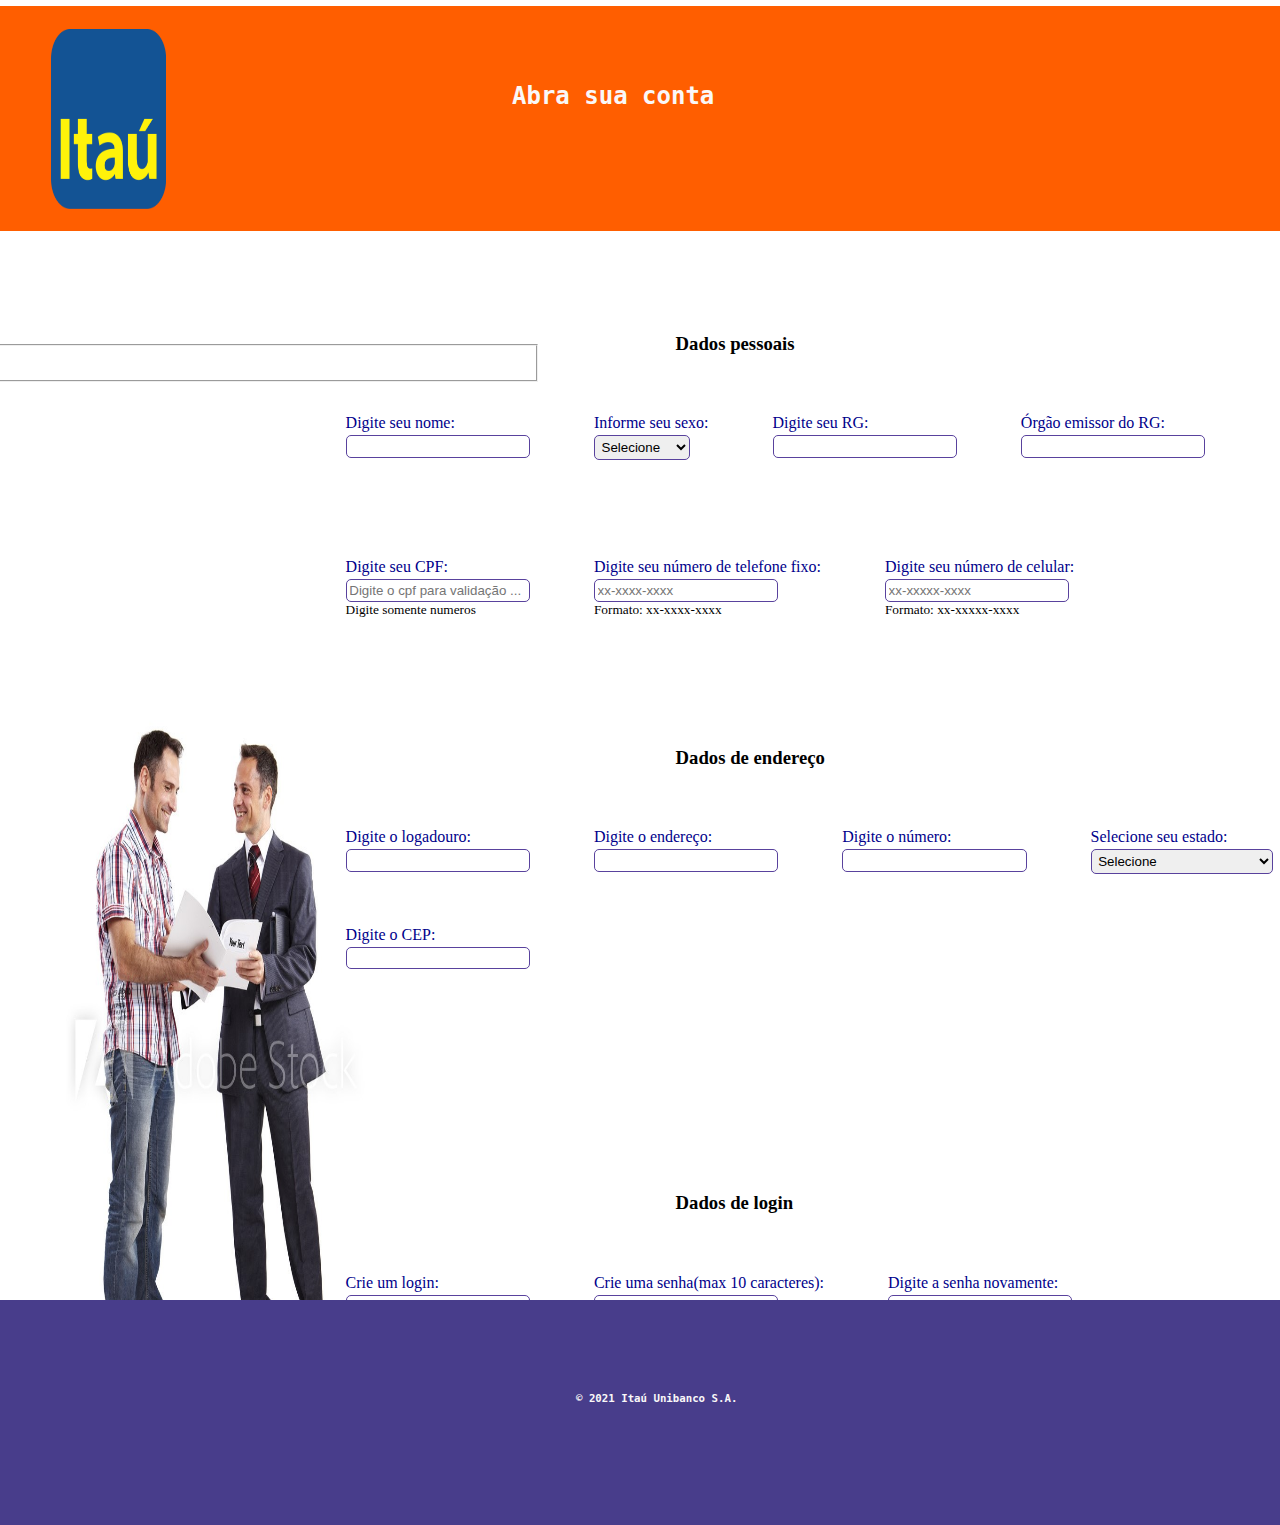
==== cadastroDeConta.html @ 7f5c0e57 "update:/Arquivo CSS/cadastroDeConta.css" ====
<html>

<head>

    <meta charset="UTF-8">
    <meta http-equiv="X-UA-Compatible" content="IE=edge">
    <meta name="viewport" content="width=device-width, initial-scale=1">
    <title>Cadastro de conta</title>

    <link rel="stylesheet" type="text/css" href="Arquivo CSS/cadastroDeConta.css">

    <!--fazendo link com arquivo css-->


</head>


<body>

    <div class="titulocabe" id="titulocabe">
        <h2 id="textotitulocabe">Abra sua conta</h2>
        <img id="logo" src="Imagens/Banco_Itau_logo.png">
    </div>

    <!-- <div class="grupo"> -->

    <div class="imgpag1">
        <img id="imgpag1" src="Imagens/bussines1.jpeg">
    </div>
    
        <!--AQUI-->
        <form id="form1"> 
           
                <fieldset class="grupo">
                    <!--criando campo-->
                    <div id="form2" class="formcx1">
                        <!--verificando-->
                        <div>
                            <h3 id="titulocxs">Dados pessoais</h3>
                        </div>
                        <div class="campo">
                            <label for="nome">Digite seu nome:</label>
                            <input type="text" name="nome" id="nome" required><br>
                            <!--required permite tornar o campo obrigatorio-->
                        </div>

                        <div class="campo">
                            <label for="sexo">Informe seu sexo:</label>
                            <select id="sexo" name="sexo" class="input2"><br><br>
                                <option selected disabled value="">Selecione</option>
                                <!-- selected disabled é para aparece 'selecione' originalmente>-->

                                <option value="Masculino">Masculino</option>
                                <option value="Feminino">Feminino</option>
                                <option value="nao binario">Não binário</option><br>
                            </select><br><br>
                        </div>

                        <div class="campo">
                            <label for="rg">Digite seu RG:</label>
                            <input type="text" name="rg" id="rg"><br>
                        </div>



                        <div class="campo">
                            <label for="orgrg">Órgão emissor do RG:</label>
                            <input type="text" name="orgrg" id="orgrg"><br>
                        </div>

                    </div></br>

                    <div id="form3" class="formcx2">
                        <div class="campo">
                            <label for="cpf"> Digite seu CPF:</label>
                            <input type="text" name="cpf" required placeholder="Digite o cpf para validação ..."
                                id="cpf_digitado">
                            <small class="form-text text-muted">Digite somente numeros</small>
                            <div class="container page-header">
                                <!--para validar o CPF-->

                                <div id="success" class="alert alert-success" style="display: none;" role="alert">
                                    <strong>Oba!</strong> Seu CPF é válido
                                </div>
                                <div id="error" class="alert alert-danger" style="display: none;" role="alert">
                                    <strong>Ops!</strong> Seu CPF não é válido
                                </div>
                            </div>
                        </div>

                        <div class="campo">
                            <label for="telefone">Digite seu número de telefone fixo:</label>
                            <input type="tel" id="phone" name="phone" placeholder="xx-xxxx-xxxx"
                                pattern="[0-9]{2}-[0-9]{4}-[0-9]{4}" required maxlength="12">
                            <!--determina o formato do número a ser inserido-->
                            <small>Formato: xx-xxxx-xxxx</small>
                        </div>

                        <div class="campo">
                            <label for="celular">Digite seu número de celular:</label>
                            <input type="tel" id="phone" name="phone" placeholder="xx-xxxxx-xxxx"
                                pattern="[0-9]{2}-[0-9]{5}-[0-9]{4}" required maxlength="13">
                            <small>Formato: xx-xxxxx-xxxx</small>
                        </div>

                    </div>

                    <div id="form4" class="formcx3">
                        <!--verificando-->
                        <h3 id="titulocxs">Dados de endereço</h3>
                        <div class="campo">
                            <label for="logadouro">Digite o logadouro:</label>
                            <input type="text" name="logadouro" id="logadouro" required><br>
                        </div>

                        <div class="campo">
                            <label for="endereco">Digite o endereço:</label>
                            <input type="text" name="endereco" id="endereco" required><br>
                        </div>

                        <div class="campo">
                            <label for="numero">Digite o número:</label>
                            <input type="text" name="numero" id="numero" required><br>
                        </div>

                        <div class="campo">
                            <label for="estado">Selecione seu estado:</label>
                            <select required="required" name="estado">
                                <!--para deixar as opções de estados-->

                                <option selected disabled value="">Selecione</option>
                                <option value="1">Acre (AC)</option>
                                <option value="2">Alagoas (AL)</option>
                                <option value="3">Amapá (AP)</option>
                                <option value="4">Amazonas (AM)</option>
                                <option value="5">Bahia (BA)</option>
                                <option value="6">Ceará (CE)</option>
                                <option value="7">Distrito Federal (DF)</option>
                                <option value="8">Espírito Santo (ES)</option>
                                <option value="9">Goiás (GO)</option>
                                <option value="10">Maranhão (MA)</option>
                                <option value="11">Mato Grosso (MT)</option>
                                <option value="12">Mato Grosso do Sul (MS)</option>
                                <option value="13">Minas Gerais (MG)</option>
                                <option value="14">Pará (PA) </option>
                                <option value="15">Paraíba (PB)</option>
                                <option value="16">Paraná (PR)</option>
                                <option value="17">Pernambuco (PE)</option>
                                <option value="18">Piauí (PI)</option>
                                <option value="19">Rio de Janeiro (RJ)</option>
                                <option value="20">Rio Grande do Norte (RN)</option>
                                <option value="21">Rio Grande do Sul (RS)</option>
                                <option value="22">Rondônia (RO)</option>
                                <option value="23">Roraima (RR)</option>
                                <option value="24">Santa Catarina (SC)</option>
                                <option value="25">São Paulo (SP)</option>
                                <option value="26">Sergipe (SE)</option>
                                <option value="27"> Tocantins (TO)</option>
                            </select><br><br>
                        </div>

                        <div class="campo">
                            <label for="cep">Digite o CEP:</label>
                            <input type="text" name="cep" id="cep" required><br>
                        </div>

                    </div>

                    <div id="form5" class="formcx4">
                        <!--verificando-->
                        <h3 id="titulocxs">Dados de login</h3>


                        <div class="campo">
                            <label for="login">Crie um login:</label>
                            <input type="text" name="login" id="login" required><br>
                        </div>

                        <div class="campo">
                            <label for="senha"> Crie uma senha(max 10 caracteres):</label>
                            <input type="password" name="senha" id="senha"><br>
                        </div>

                        <div class="campo">
                            <label for="login">Digite a senha novamente:</label>
                            <input type="password" name="senha2" id="senha2"><br>
                        </div>

                    </div>

                  <!--  <button id="botão" class="botão" type="submit" onclick="validacao()">Criar conta</button>-->

                </fieldset>

            
        </form>
    

    <div id="rodape">
        <h6 id="textorodape">© 2021 Itaú Unibanco S.A.</h6>
    </div>


    <script src="Arquivo Java Script/script.js"></script>  
    <!--busca o arquivo javasript-->

</body>

</html>
---- Arquivo CSS/cadastroDeConta.css ----
#imgpag1{ /*Determinando tamanho e altura da imagem*/
    width: 25%;
    height: 1600%;
    top: 120%;
    left: 4%;
    position: absolute;
}

.imgpag1{ /*Determinando posição da div da imagem*/
    position: absolute;
    top: 70%;
    justify-content:space-evenly;
    width: 100%;
    height: 5%;
    bottom: 50%;
    left: 0%;

}

#titulocxs{ /*id determina posição do titulo da cx1*/
    position: absolute;
    top: -100px;
    left: 330px;

}

/*.formcx1{ /*formatação cx1 dentro do form*
    position: absolute;;
    top: 370px;
    left: 330px;
}*/
#form1{
    position: absolute;
    top: 40%;
    justify-content:space-evenly;
    width: 100%;
    height: 5%;
    bottom: 50%;
    left: 42%;
}
#form2{
    width: 100%;
    height: 6%;
    top: 120%;
    left: -15%;
    position: absolute;

}

#form3{
    width: 100%;
    height: 6%;
    top: 440%;
    left: -15%;
    position: absolute;

}

#form4{
    width: 90%;
    height: 6%;
    top: 1040%;
    left: -15%;
    position: absolute;

}

#form5{
    width: 90%;
    height: 6%;
    top: 2030%;
    left: -15%;
    position: absolute;

}


/*.formcx2{ /*formatação cx2 dentro do form
    position: absolute;;
    top: 480px;
    left: 330px;
 
}

.formcx3{ /*formatação cx3 dentro do form
    position: absolute;;
    top: 680px;
    left: 330px;
 
}

.formcx4{ /*formatação cx4 dentro do form
    position: absolute;;
    top: 960px;
    left: 330px;
 
}*/

.botão { /*classe botão, o botão*/
    font-size: 1.2em;
    background: rgb(255, 94, 0);
    border: 0;
    margin-bottom: 30em; /*verificar*/
    margin-top: 30em;
    margin-left: 15em;
    color: #ffffff;
    padding: 0.2em 0.6em;
    box-shadow: 2px 2px 2px rgba(0, 0, 0, 0, 2);
    box-shadow: 1px 1px 1px rgba(0, 0, 0, 0, 5);
    position: absolute;
    top: 90%;
    left: 100%;
    margin-right: 10em;
    transform: translate(-50%, -50%);
}

/* #rodape e #textoradape são kodelos pra responsividedade*/

#rodape{  /*Formatação do rodapr*/
    position: absolute;
    background-color:darkslateblue;
    font-family:'monospace';
    color: rgb(250, 248, 248);
    justify-content:space-evenly;
    top: 1300px;
    width: 100%;
    height: 25%;
    bottom: 50%;
    left: 0%;
}


#textorodape{
    position: absolute;
    top: 30%;
    left: 45%;
}


#logo{   /*imagem do logo */
    position: absolute;
    width: 9%;
    height: 80%;
    top: 10%;
    left: 4%;
}


/*JA REVI-----------------------------------------------------------------------------------------------------*/
.titulocabe{  /*Abra sua conta*/
    position: absolute;
    background-color: rgb(255, 94, 0);
    font-family:'monospace';
    color: rgb(250, 248, 248);
    justify-content:space-evenly;
    top: 6px;
    width: 100%;
    height: 25%;
    bottom: 50%;
    left: 0%;
}   

#textotitulocabe{
    position: absolute;
    top: 25%;
    left: 40%;
}

#titulocx2{
   
    position: absolute;
    top: 3%;
    left: 40%;

}

#titulocx3{
   
    position: absolute;
    top: 3%;
    left: 28%;

}

#tabela{
    font-family:'monospace';
    padding-top: 3em;
    padding-left: 10em;
}


#imgpag2{
    position: absolute;
    top: 150%;
    left: -25%;
    width: 20em;
    height: 29em;
}


/* NAO TO USANDO#form2{
    position: absolute;
    width: 106%;
    left: -16.9%;
    top: 100%;
   /* padding-right: 25em;
    padding-left: 34em;
    padding-top: -60em;
    padding-bottom: -300em;*/
  /*COOOOOOLOOOOOCAR BORDER 0 AQUI*
  border: 0px;
}

#form3{
    position: absolute;
    width: 110%;
    left: -5.9%;
    top: 200%;
    right: 101%;
   /* padding-right: 25em;
    padding-left: 34em;
    padding-top: -60em;
    padding-bottom: -300em;*/
  /*COOOOOOLOOOOOCAR BORDER 0 AQUI*
  border: 0px;
}*/

#formj2{
    position: absolute;
    width: 74%;
    left:-60px ;
    top:95%;
    right: -80px;
   /* padding-right: 25em;
    padding-left: 34em;
    padding-top: -60em;
    padding-bottom: -300em;*/
  /*COOOOOOLOOOOOCAR BORDER 0 AQUI*/
  border: 0px;


}

#botão{
    position: absolute;
    top: 100%;
    left: 30%;
    
}

/*formatação da tabela*/




.input1{

    padding-left: 90px;
}

.input2{

    padding-left: 130px;
    padding-right: 10px;
}


.grupo{
    justify-content: center;
    margin-left: -100%;
    margin-top: -1em;
    margin-bottom: 2em;
    margin-right: 100%;
    
}

input, select, textarea, button{/*borda nas caixas de texto*/
    border-radius: 5px;
}

.campo{
    margin-bottom: 1em;
}

.campo label{ /*classes com label*/
    margin-bottom: 0.2em;
    color:darkblue;
    display: block;
}


fieldset.grupo .campo{ /*no fiieldset classes grupo e campo */

    float:left;
    margin-right: 4em;
    
  
}

fieldset{
   
}


.campo input[type="text"], .campo input[type="email"], .campo input[type="password"], .campo input[type="tel"], .campo select, .campo textarea {
    padding: 0.2em;
    border: 1px solid #59429d;      /*na classe campo, input com esses atributos, select e textarea*/
    box-shadow: 2px 2px 2px rgba(0, 0, 0, 0, 2);
    display: block;
}

.campo select option{ /*na clsse campo as tags select e option*/
    padding-right:1em;
}

.campo input:focus, .campo select:focus, .campo textarea:focus{
    background: #E0E0F8; /*fundo na pseudo classe focus muda de cor quando deixa em evidencia*/
}


.botão:hover {  /*mudança no botão quando passar o mouse por cima*/
    background: orange;
    box-shadow: inset 2px 2px 2px rgba(0, 0, 0, 0, 2);
    text-shadow: none;
}

#check{
   display: inline-block;
}

.botão, select{
    cursor: pointer;
    }
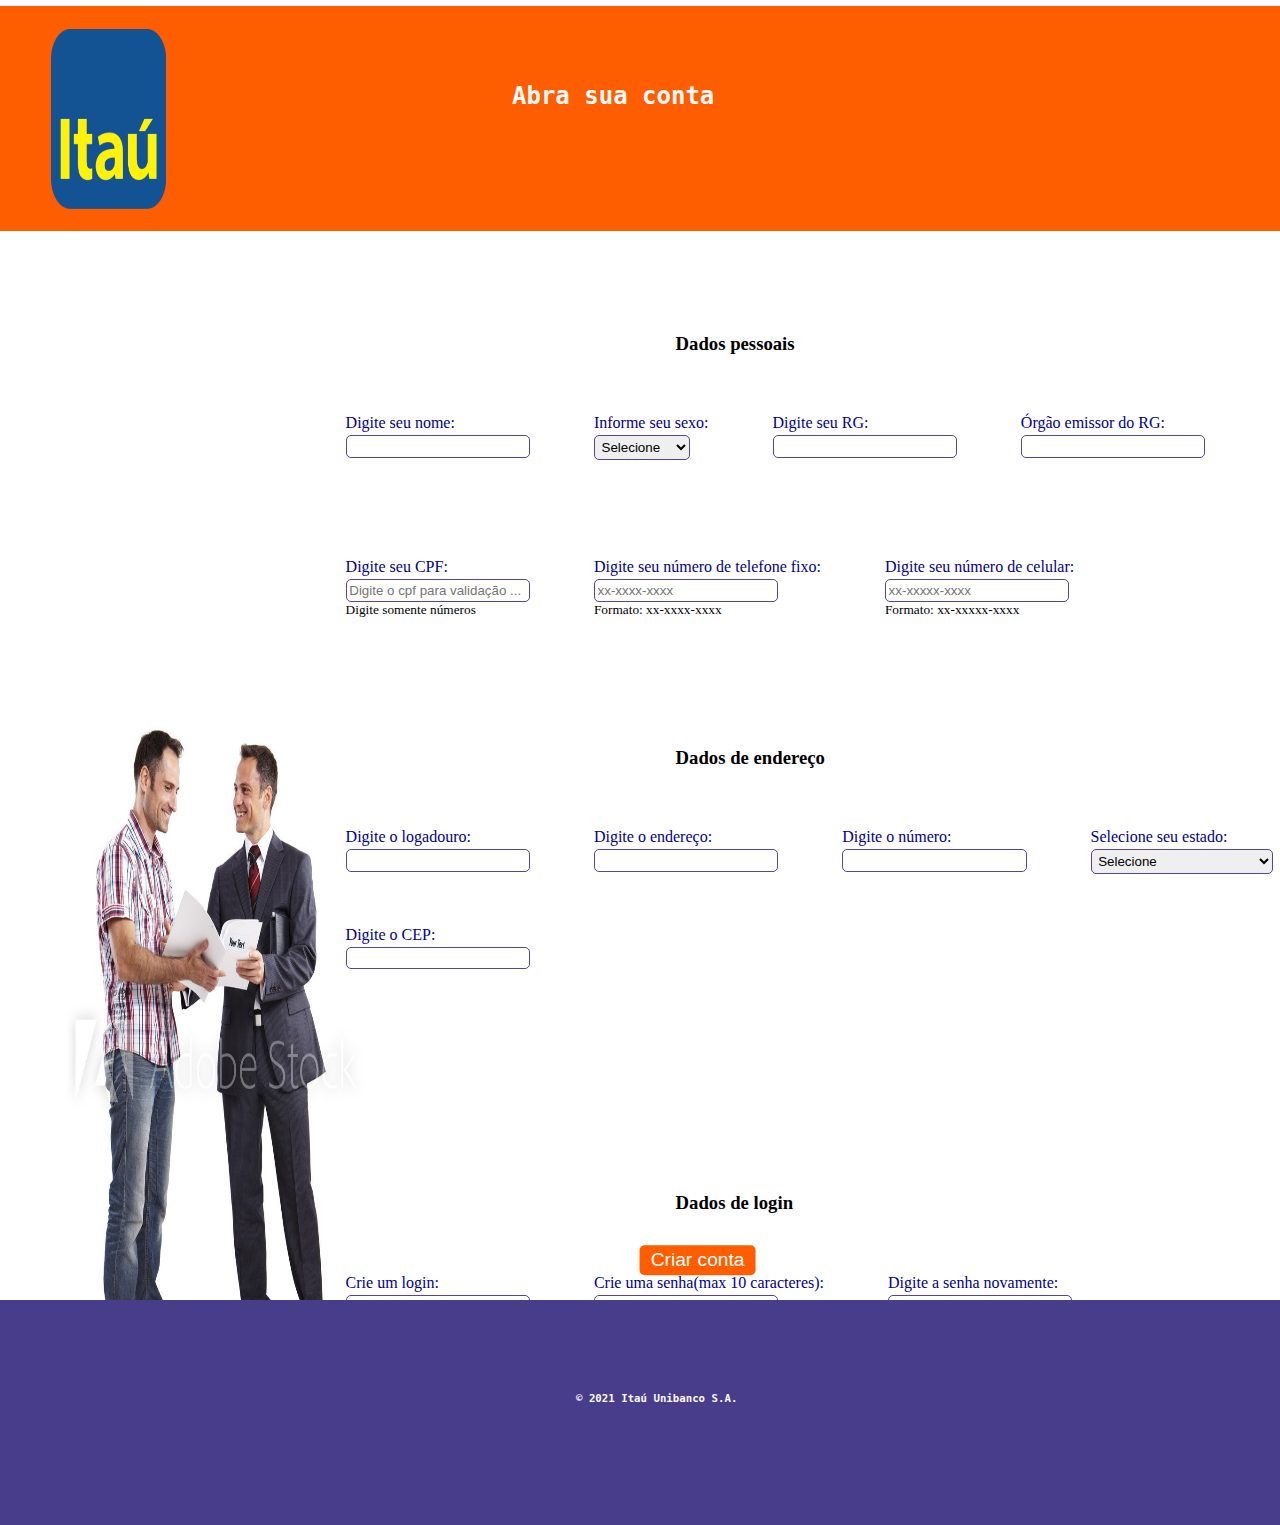
==== commit 9bfdf4dc: "Atualização de todos os arquivos, menos read" ====
--- a/cadastroDeConta.html
+++ b/cadastroDeConta.html
@@ -6,9 +6,9 @@
     <meta http-equiv="X-UA-Compatible" content="IE=edge">
     <meta name="viewport" content="width=device-width, initial-scale=1">
     <title>Cadastro de conta</title>
+    <!--título da página no navegador-->
 
     <link rel="stylesheet" type="text/css" href="Arquivo CSS/cadastroDeConta.css">
-
     <!--fazendo link com arquivo css-->
 
 
@@ -17,7 +17,7 @@
 
 <body>
 
-    <div class="titulocabe" id="titulocabe">
+    <div class="titulocabe">
         <h2 id="textotitulocabe">Abra sua conta</h2>
         <img id="logo" src="Imagens/Banco_Itau_logo.png">
     </div>
@@ -27,181 +27,181 @@
     <div class="imgpag1">
         <img id="imgpag1" src="Imagens/bussines1.jpeg">
     </div>
-    
-        <!--AQUI-->
-        <form id="form1"> 
-           
-                <fieldset class="grupo">
-                    <!--criando campo-->
-                    <div id="form2" class="formcx1">
-                        <!--verificando-->
-                        <div>
-                            <h3 id="titulocxs">Dados pessoais</h3>
+
+    <!--AQUI-->
+    <form id="form1">
+
+        <fieldset class="grupo">
+            <!--criando campo-->
+            <div id="form2">
+                <!--verificando-->
+                <div>
+                    <h3 id="titulocxs">Dados pessoais</h3>
+                </div>
+                <div class="campo">
+                    <label for="nome">Digite seu nome:</label>
+                    <input type="text" name="nome" id="nome" required><br>
+                    <!--required permite tornar o campo obrigatorio-->
+                </div>
+
+                <div class="campo">
+                    <label for="sexo">Informe seu sexo:</label>
+                    <select id="sexo" name="sexo" class="input2"><br><br>
+                        <option selected disabled value="">Selecione</option>
+                        <!-- selected disabled é para aparece 'selecione' originalmente>-->
+
+                        <option value="Masculino">Masculino</option>
+                        <option value="Feminino">Feminino</option>
+                        <option value="nao binario">Não binário</option><br>
+                    </select><br><br>
+                </div>
+
+                <div class="campo">
+                    <label for="rg">Digite seu RG:</label>
+                    <input type="text" name="rg" id="rg"><br>
+                </div>
+
+
+
+                <div class="campo">
+                    <label for="orgrg">Órgão emissor do RG:</label>
+                    <input type="text" name="orgrg" id="orgrg"><br>
+                </div>
+
+            </div></br>
+
+            <div id="form3">
+                <div class="campo">
+                    <label for="cpf"> Digite seu CPF:</label>
+                    <input type="text" name="cpf" required placeholder="Digite o cpf para validação ..."
+                        id="cpf_digitado">
+                    <small class="form-text text-muted">Digite somente números</small>
+                    <div class="container page-header">
+                        <!--para validar o CPF-->
+
+                        <div id="success" class="alert alert-success" style="display: none;" role="alert">
+                            <strong>Oba!</strong> Seu CPF é válido
                         </div>
-                        <div class="campo">
-                            <label for="nome">Digite seu nome:</label>
-                            <input type="text" name="nome" id="nome" required><br>
-                            <!--required permite tornar o campo obrigatorio-->
+                        <div id="error" class="alert alert-danger" style="display: none;" role="alert">
+                            <strong>Ops!</strong> Seu CPF não é válido
                         </div>
-
-                        <div class="campo">
-                            <label for="sexo">Informe seu sexo:</label>
-                            <select id="sexo" name="sexo" class="input2"><br><br>
-                                <option selected disabled value="">Selecione</option>
-                                <!-- selected disabled é para aparece 'selecione' originalmente>-->
-
-                                <option value="Masculino">Masculino</option>
-                                <option value="Feminino">Feminino</option>
-                                <option value="nao binario">Não binário</option><br>
-                            </select><br><br>
-                        </div>
-
-                        <div class="campo">
-                            <label for="rg">Digite seu RG:</label>
-                            <input type="text" name="rg" id="rg"><br>
-                        </div>
-
-
-
-                        <div class="campo">
-                            <label for="orgrg">Órgão emissor do RG:</label>
-                            <input type="text" name="orgrg" id="orgrg"><br>
-                        </div>
-
-                    </div></br>
-
-                    <div id="form3" class="formcx2">
-                        <div class="campo">
-                            <label for="cpf"> Digite seu CPF:</label>
-                            <input type="text" name="cpf" required placeholder="Digite o cpf para validação ..."
-                                id="cpf_digitado">
-                            <small class="form-text text-muted">Digite somente numeros</small>
-                            <div class="container page-header">
-                                <!--para validar o CPF-->
-
-                                <div id="success" class="alert alert-success" style="display: none;" role="alert">
-                                    <strong>Oba!</strong> Seu CPF é válido
-                                </div>
-                                <div id="error" class="alert alert-danger" style="display: none;" role="alert">
-                                    <strong>Ops!</strong> Seu CPF não é válido
-                                </div>
-                            </div>
-                        </div>
-
-                        <div class="campo">
-                            <label for="telefone">Digite seu número de telefone fixo:</label>
-                            <input type="tel" id="phone" name="phone" placeholder="xx-xxxx-xxxx"
-                                pattern="[0-9]{2}-[0-9]{4}-[0-9]{4}" required maxlength="12">
-                            <!--determina o formato do número a ser inserido-->
-                            <small>Formato: xx-xxxx-xxxx</small>
-                        </div>
-
-                        <div class="campo">
-                            <label for="celular">Digite seu número de celular:</label>
-                            <input type="tel" id="phone" name="phone" placeholder="xx-xxxxx-xxxx"
-                                pattern="[0-9]{2}-[0-9]{5}-[0-9]{4}" required maxlength="13">
-                            <small>Formato: xx-xxxxx-xxxx</small>
-                        </div>
-
                     </div>
-
-                    <div id="form4" class="formcx3">
-                        <!--verificando-->
-                        <h3 id="titulocxs">Dados de endereço</h3>
-                        <div class="campo">
-                            <label for="logadouro">Digite o logadouro:</label>
-                            <input type="text" name="logadouro" id="logadouro" required><br>
-                        </div>
-
-                        <div class="campo">
-                            <label for="endereco">Digite o endereço:</label>
-                            <input type="text" name="endereco" id="endereco" required><br>
-                        </div>
-
-                        <div class="campo">
-                            <label for="numero">Digite o número:</label>
-                            <input type="text" name="numero" id="numero" required><br>
-                        </div>
-
-                        <div class="campo">
-                            <label for="estado">Selecione seu estado:</label>
-                            <select required="required" name="estado">
-                                <!--para deixar as opções de estados-->
-
-                                <option selected disabled value="">Selecione</option>
-                                <option value="1">Acre (AC)</option>
-                                <option value="2">Alagoas (AL)</option>
-                                <option value="3">Amapá (AP)</option>
-                                <option value="4">Amazonas (AM)</option>
-                                <option value="5">Bahia (BA)</option>
-                                <option value="6">Ceará (CE)</option>
-                                <option value="7">Distrito Federal (DF)</option>
-                                <option value="8">Espírito Santo (ES)</option>
-                                <option value="9">Goiás (GO)</option>
-                                <option value="10">Maranhão (MA)</option>
-                                <option value="11">Mato Grosso (MT)</option>
-                                <option value="12">Mato Grosso do Sul (MS)</option>
-                                <option value="13">Minas Gerais (MG)</option>
-                                <option value="14">Pará (PA) </option>
-                                <option value="15">Paraíba (PB)</option>
-                                <option value="16">Paraná (PR)</option>
-                                <option value="17">Pernambuco (PE)</option>
-                                <option value="18">Piauí (PI)</option>
-                                <option value="19">Rio de Janeiro (RJ)</option>
-                                <option value="20">Rio Grande do Norte (RN)</option>
-                                <option value="21">Rio Grande do Sul (RS)</option>
-                                <option value="22">Rondônia (RO)</option>
-                                <option value="23">Roraima (RR)</option>
-                                <option value="24">Santa Catarina (SC)</option>
-                                <option value="25">São Paulo (SP)</option>
-                                <option value="26">Sergipe (SE)</option>
-                                <option value="27"> Tocantins (TO)</option>
-                            </select><br><br>
-                        </div>
-
-                        <div class="campo">
-                            <label for="cep">Digite o CEP:</label>
-                            <input type="text" name="cep" id="cep" required><br>
-                        </div>
-
-                    </div>
-
-                    <div id="form5" class="formcx4">
-                        <!--verificando-->
-                        <h3 id="titulocxs">Dados de login</h3>
-
-
-                        <div class="campo">
-                            <label for="login">Crie um login:</label>
-                            <input type="text" name="login" id="login" required><br>
-                        </div>
-
-                        <div class="campo">
-                            <label for="senha"> Crie uma senha(max 10 caracteres):</label>
-                            <input type="password" name="senha" id="senha"><br>
-                        </div>
-
-                        <div class="campo">
-                            <label for="login">Digite a senha novamente:</label>
-                            <input type="password" name="senha2" id="senha2"><br>
-                        </div>
-
-                    </div>
-
-                  <!--  <button id="botão" class="botão" type="submit" onclick="validacao()">Criar conta</button>-->
-
-                </fieldset>
-
-            
-        </form>
-    
+                </div>
+
+                <div class="campo">
+                    <label for="telefone">Digite seu número de telefone fixo:</label>
+                    <input type="tel" id="phone" name="phone" placeholder="xx-xxxx-xxxx"
+                        pattern="[0-9]{2}-[0-9]{4}-[0-9]{4}" maxlength="12">
+                    <!--determina o formato do número a ser inserido-->
+                    <small>Formato: xx-xxxx-xxxx</small>
+                </div>
+
+                <div class="campo">
+                    <label for="celular">Digite seu número de celular:</label>
+                    <input type="tel" id="phone" name="phone" placeholder="xx-xxxxx-xxxx"
+                        pattern="[0-9]{2}-[0-9]{5}-[0-9]{4}" required maxlength="13">
+                    <small>Formato: xx-xxxxx-xxxx</small>
+                </div>
+
+            </div>
+
+            <div id="form4">
+
+                <h3 id="titulocxs">Dados de endereço</h3>
+                <div class="campo">
+                    <label for="logadouro">Digite o logadouro:</label>
+                    <input type="text" name="logadouro" id="logadouro"><br>
+                </div>
+
+                <div class="campo">
+                    <label for="endereco">Digite o endereço:</label>
+                    <input type="text" required name="endereco" id="endereco"><br>
+                </div>
+
+                <div class="campo">
+                    <label for="numero">Digite o número:</label>
+                    <input type="text" required name="numero" id="numero"><br>
+                </div>
+
+                <div class="campo">
+                    <label for="estado">Selecione seu estado:</label>
+                    <select name="estado">
+                        <!--para deixar as opções de estados-->
+                        <option selected disabled value="">Selecione</option>
+                        <option value="1">Acre (AC)</option>
+                        <option value="2">Alagoas (AL)</option>
+                        <option value="3">Amapá (AP)</option>
+                        <option value="4">Amazonas (AM)</option>
+                        <option value="5">Bahia (BA)</option>
+                        <option value="6">Ceará (CE)</option>
+                        <option value="7">Distrito Federal (DF)</option>
+                        <option value="8">Espírito Santo (ES)</option>
+                        <option value="9">Goiás (GO)</option>
+                        <option value="10">Maranhão (MA)</option>
+                        <option value="11">Mato Grosso (MT)</option>
+                        <option value="12">Mato Grosso do Sul (MS)</option>
+                        <option value="13">Minas Gerais (MG)</option>
+                        <option value="14">Pará (PA) </option>
+                        <option value="15">Paraíba (PB)</option>
+                        <option value="16">Paraná (PR)</option>
+                        <option value="17">Pernambuco (PE)</option>
+                        <option value="18">Piauí (PI)</option>
+                        <option value="19">Rio de Janeiro (RJ)</option>
+                        <option value="20">Rio Grande do Norte (RN)</option>
+                        <option value="21">Rio Grande do Sul (RS)</option>
+                        <option value="22">Rondônia (RO)</option>
+                        <option value="23">Roraima (RR)</option>
+                        <option value="24">Santa Catarina (SC)</option>
+                        <option value="25">São Paulo (SP)</option>
+                        <option value="26">Sergipe (SE)</option>
+                        <option value="27"> Tocantins (TO)</option>
+                    </select><br><br>
+                </div>
+
+                <div class="campo">
+                    <label for="cep">Digite o CEP:</label>
+                    <input type="text" name="cep" id="cep"><br>
+                </div>
+
+            </div>
+
+            <div id="form5">
+
+                <h3 id="titulocxs">Dados de login</h3>
+                <div class="campo">
+                    <label for="login">Crie um login:</label>
+                    <input type="text" name="login" id="login"><br>
+                </div>
+
+                <div class="campo">
+                    <label for="senha"> Crie uma senha(max 10 caracteres):</label>
+                    <input type="password" name="senha" id="senha"><br>
+                </div>
+
+                <div class="campo">
+                    <label for="login">Digite a senha novamente:</label>
+                    <input type="password" name="senha2" id="senha2"><br>
+                </div>
+
+            </div>
+
+
+
+        </fieldset>
+
+        <div>
+            <button id="botão" class="botão" type="submit" onclick="validacao()">Criar conta</button>
+        </div>
+
+    </form>
+
 
     <div id="rodape">
         <h6 id="textorodape">© 2021 Itaú Unibanco S.A.</h6>
     </div>
 
 
-    <script src="Arquivo Java Script/script.js"></script>  
+    <script src="Arquivo Java Script/script.js"></script>
     <!--busca o arquivo javasript-->
 
 </body>
--- a/Arquivo CSS/cadastroDeConta.css
+++ b/Arquivo CSS/cadastroDeConta.css
@@ -1,3 +1,30 @@
+.titulocabe{  /*Abra sua conta*/
+    position: absolute;
+    background-color: rgb(255, 94, 0);
+    font-family:'monospace';
+    color: rgb(250, 248, 248);
+    justify-content:space-evenly;
+    top: 6px;
+    width: 100%;
+    height: 25%;
+    bottom: 50%;
+    left: 0%;
+}   
+
+#textotitulocabe{
+    position: absolute;
+    top: 25%;
+    left: 40%;
+}
+
+#logo{   /*imagem do logo */
+    position: absolute;
+    width: 9%;
+    height: 80%;
+    top: 10%;
+    left: 4%;
+}
+
 #imgpag1{ /*Determinando tamanho e altura da imagem*/
     width: 25%;
     height: 1600%;
@@ -17,18 +44,6 @@
 
 }
 
-#titulocxs{ /*id determina posição do titulo da cx1*/
-    position: absolute;
-    top: -100px;
-    left: 330px;
-
-}
-
-/*.formcx1{ /*formatação cx1 dentro do form*
-    position: absolute;;
-    top: 370px;
-    left: 330px;
-}*/
 #form1{
     position: absolute;
     top: 40%;
@@ -38,12 +53,33 @@
     bottom: 50%;
     left: 42%;
 }
+
+fieldset.grupo .campo{ /*no fiieldset classes grupo e campo */
+    float:left;
+    margin-right: 4em;
+}
+
+.grupo{
+    justify-content: center;
+    margin-left: -100%;
+    margin-top: -1em;
+    margin-bottom: 2em;
+    margin-right: 100%;
+    border: 0px;
+}
+
 #form2{
     width: 100%;
     height: 6%;
     top: 120%;
     left: -15%;
     position: absolute;
+}
+
+#titulocxs{ /*id determina posição do titulo das cxs*/
+    position: absolute;
+    top: -100px;
+    left: 330px;
 
 }
 
@@ -53,7 +89,6 @@
     top: 440%;
     left: -15%;
     position: absolute;
-
 }
 
 #form4{
@@ -62,7 +97,6 @@
     top: 1040%;
     left: -15%;
     position: absolute;
-
 }
 
 #form5{
@@ -71,30 +105,7 @@
     top: 2030%;
     left: -15%;
     position: absolute;
-
 }
-
-
-/*.formcx2{ /*formatação cx2 dentro do form
-    position: absolute;;
-    top: 480px;
-    left: 330px;
- 
-}
-
-.formcx3{ /*formatação cx3 dentro do form
-    position: absolute;;
-    top: 680px;
-    left: 330px;
- 
-}
-
-.formcx4{ /*formatação cx4 dentro do form
-    position: absolute;;
-    top: 960px;
-    left: 330px;
- 
-}*/
 
 .botão { /*classe botão, o botão*/
     font-size: 1.2em;
@@ -114,8 +125,6 @@
     transform: translate(-50%, -50%);
 }
 
-/* #rodape e #textoradape são kodelos pra responsividedade*/
-
 #rodape{  /*Formatação do rodapr*/
     position: absolute;
     background-color:darkslateblue;
@@ -129,149 +138,16 @@
     left: 0%;
 }
 
-
 #textorodape{
     position: absolute;
     top: 30%;
     left: 45%;
 }
 
-
-#logo{   /*imagem do logo */
-    position: absolute;
-    width: 9%;
-    height: 80%;
-    top: 10%;
-    left: 4%;
-}
-
-
-/*JA REVI-----------------------------------------------------------------------------------------------------*/
-.titulocabe{  /*Abra sua conta*/
-    position: absolute;
-    background-color: rgb(255, 94, 0);
-    font-family:'monospace';
-    color: rgb(250, 248, 248);
-    justify-content:space-evenly;
-    top: 6px;
-    width: 100%;
-    height: 25%;
-    bottom: 50%;
-    left: 0%;
-}   
-
-#textotitulocabe{
-    position: absolute;
-    top: 25%;
-    left: 40%;
-}
-
-#titulocx2{
-   
-    position: absolute;
-    top: 3%;
-    left: 40%;
-
-}
-
-#titulocx3{
-   
-    position: absolute;
-    top: 3%;
-    left: 28%;
-
-}
-
-#tabela{
-    font-family:'monospace';
-    padding-top: 3em;
-    padding-left: 10em;
-}
-
-
-#imgpag2{
-    position: absolute;
-    top: 150%;
-    left: -25%;
-    width: 20em;
-    height: 29em;
-}
-
-
-/* NAO TO USANDO#form2{
-    position: absolute;
-    width: 106%;
-    left: -16.9%;
-    top: 100%;
-   /* padding-right: 25em;
-    padding-left: 34em;
-    padding-top: -60em;
-    padding-bottom: -300em;*/
-  /*COOOOOOLOOOOOCAR BORDER 0 AQUI*
-  border: 0px;
-}
-
-#form3{
-    position: absolute;
-    width: 110%;
-    left: -5.9%;
-    top: 200%;
-    right: 101%;
-   /* padding-right: 25em;
-    padding-left: 34em;
-    padding-top: -60em;
-    padding-bottom: -300em;*/
-  /*COOOOOOLOOOOOCAR BORDER 0 AQUI*
-  border: 0px;
-}*/
-
-#formj2{
-    position: absolute;
-    width: 74%;
-    left:-60px ;
-    top:95%;
-    right: -80px;
-   /* padding-right: 25em;
-    padding-left: 34em;
-    padding-top: -60em;
-    padding-bottom: -300em;*/
-  /*COOOOOOLOOOOOCAR BORDER 0 AQUI*/
-  border: 0px;
-
-
-}
-
 #botão{
     position: absolute;
-    top: 100%;
-    left: 30%;
-    
-}
-
-/*formatação da tabela*/
-
-
-
-
-.input1{
-
-    padding-left: 90px;
-}
-
-.input2{
-
-    padding-left: 130px;
-    padding-right: 10px;
-}
-
-
-.grupo{
-    justify-content: center;
-    margin-left: -100%;
-    margin-top: -1em;
-    margin-bottom: 2em;
-    margin-right: 100%;
-    
+    top: 720%;
+    left: -10%;   
 }
 
 input, select, textarea, button{/*borda nas caixas de texto*/
@@ -288,20 +164,6 @@
     display: block;
 }
 
-
-fieldset.grupo .campo{ /*no fiieldset classes grupo e campo */
-
-    float:left;
-    margin-right: 4em;
-    
-  
-}
-
-fieldset{
-   
-}
-
-
 .campo input[type="text"], .campo input[type="email"], .campo input[type="password"], .campo input[type="tel"], .campo select, .campo textarea {
     padding: 0.2em;
     border: 1px solid #59429d;      /*na classe campo, input com esses atributos, select e textarea*/
@@ -317,7 +179,6 @@
     background: #E0E0F8; /*fundo na pseudo classe focus muda de cor quando deixa em evidencia*/
 }
 
-
 .botão:hover {  /*mudança no botão quando passar o mouse por cima*/
     background: orange;
     box-shadow: inset 2px 2px 2px rgba(0, 0, 0, 0, 2);
